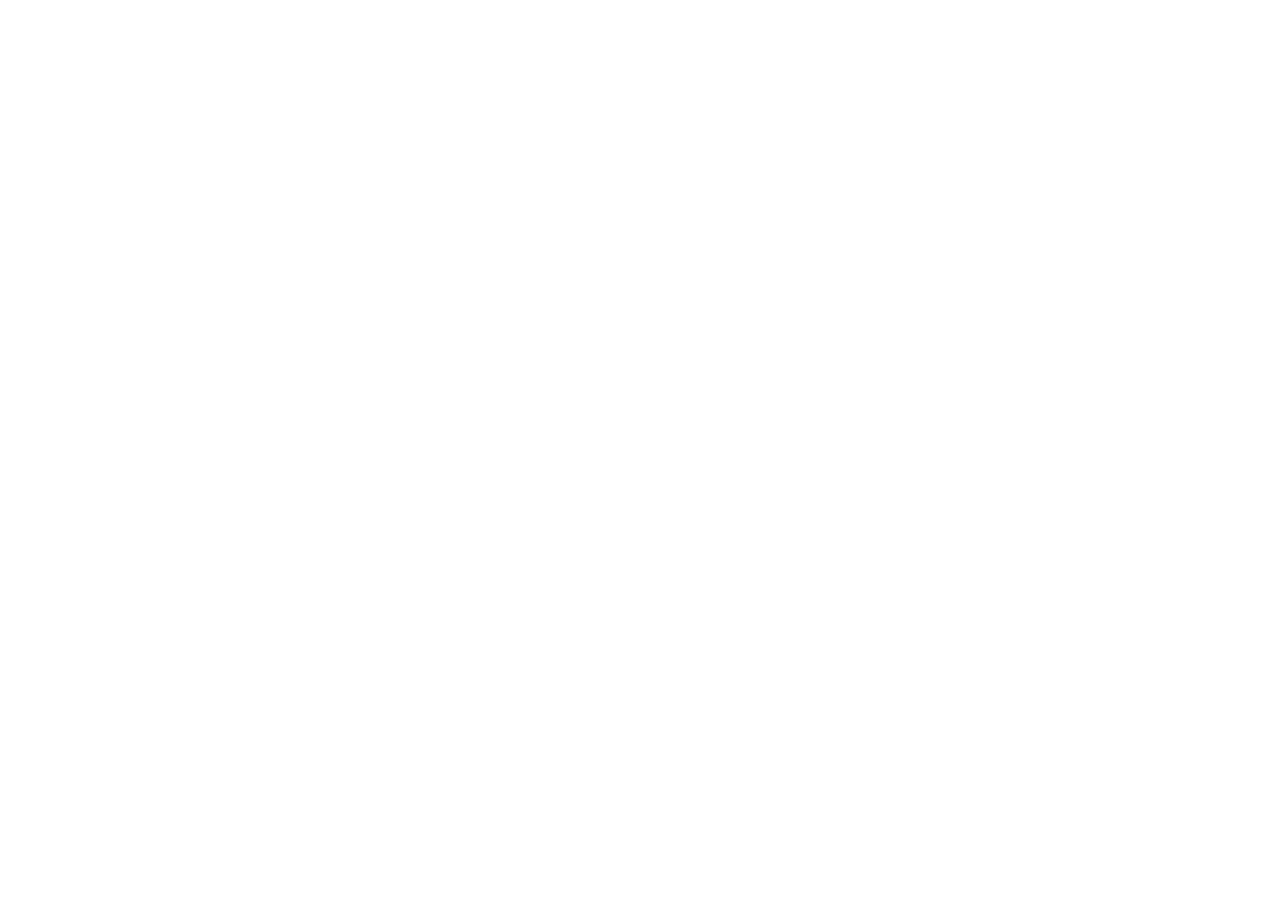
==== contact.html @ 42e58afd "Created the main stucture" ====
<!DOCTYPE html>
<html lang="en">
  <head>
    <meta charset="UTF-8" />
    <meta http-equiv="X-UA-Compatible" content="IE=edge" />
    <meta name="viewport" content="width=device-width, initial-scale=1.0" />
    <title>Document</title>
  </head>
  <body></body>
</html>
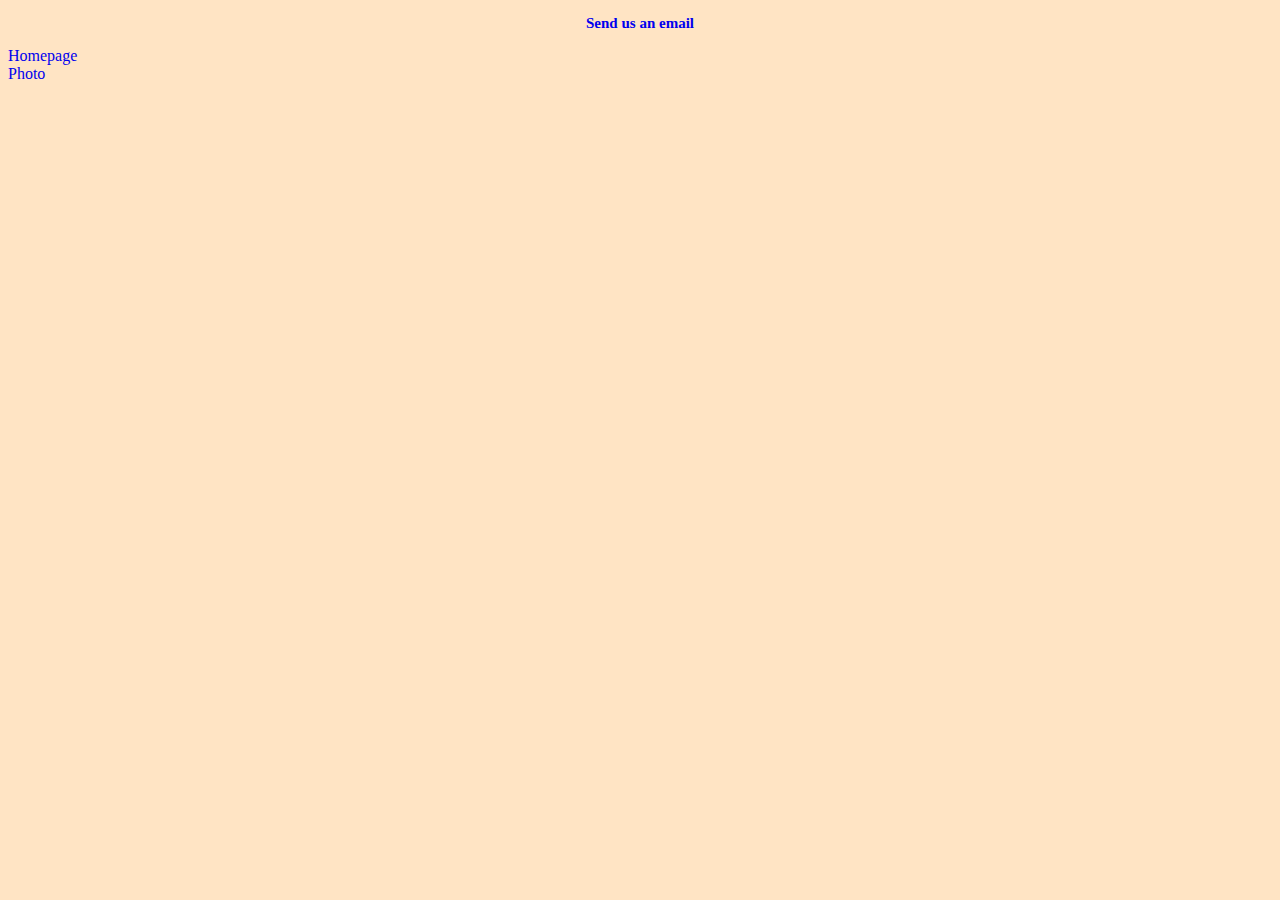
==== commit efffd223: "created the basic project" ====
--- a/contact.html
+++ b/contact.html
@@ -4,7 +4,15 @@
     <meta charset="UTF-8" />
     <meta http-equiv="X-UA-Compatible" content="IE=edge" />
     <meta name="viewport" content="width=device-width, initial-scale=1.0" />
+    <link href="stylesCSS/app.css" rel="stylesheet" type="text/css" />
     <title>Document</title>
   </head>
-  <body></body>
+  <body>
+    <p>
+      <a href="mailto:coissant@outlook.com">Send us an email</a>
+    </p>
+    <a href="/"> Homepage </a>
+    <br />
+    <a href="/photo.html"> Photo </a>
+  </body>
 </html>
--- a/stylesCSS/app.css
+++ b/stylesCSS/app.css
@@ -0,0 +1,12 @@
+body {
+  background-color: bisque;
+}
+
+p {
+  text-align: center;
+  font-size: 15px;
+  font-weight: bold;
+}
+a {
+  text-decoration: none;
+}
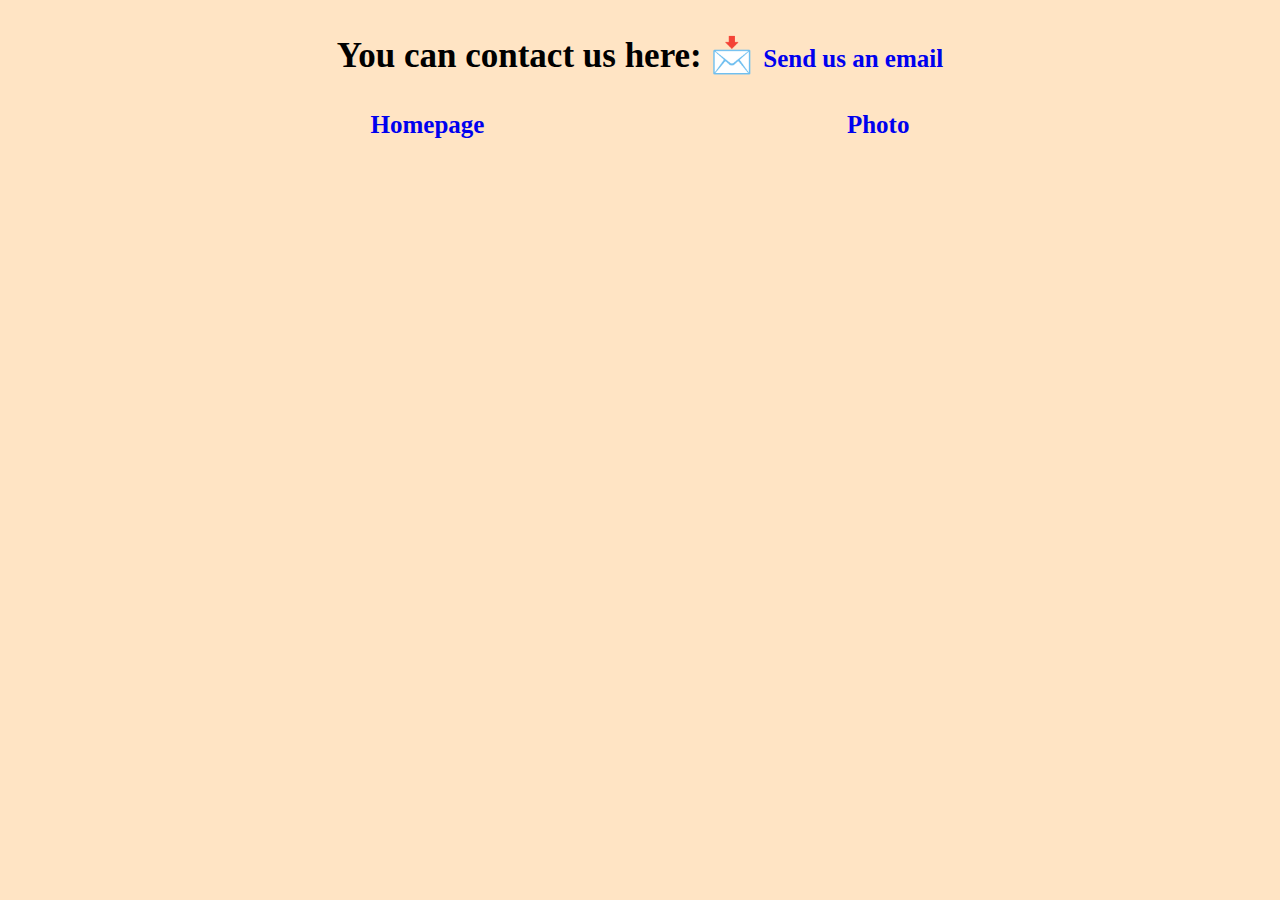
==== commit 3f2bd228: "added CSS" ====
--- a/contact.html
+++ b/contact.html
@@ -9,10 +9,12 @@
   </head>
   <body>
     <p>
+      You can contact us here: 📩
       <a href="mailto:coissant@outlook.com">Send us an email</a>
     </p>
-    <a href="/"> Homepage </a>
-    <br />
-    <a href="/photo.html"> Photo </a>
+    <div class="container">
+      <span><a href="/"> Homepage </a></span>
+      <span><a href="/photo.html"> Photo </a></span>
+    </div>
   </body>
 </html>
--- a/stylesCSS/app.css
+++ b/stylesCSS/app.css
@@ -2,11 +2,22 @@
   background-color: bisque;
 }
 
+h1 {
+  font-size: 55px;
+}
+
 p {
   text-align: center;
-  font-size: 15px;
+  font-size: 35px;
   font-weight: bold;
 }
 a {
   text-decoration: none;
+  font-size: 25px;
+  font-weight: bold;
 }
+
+.container {
+  display: flex;
+  justify-content: space-evenly;
+}
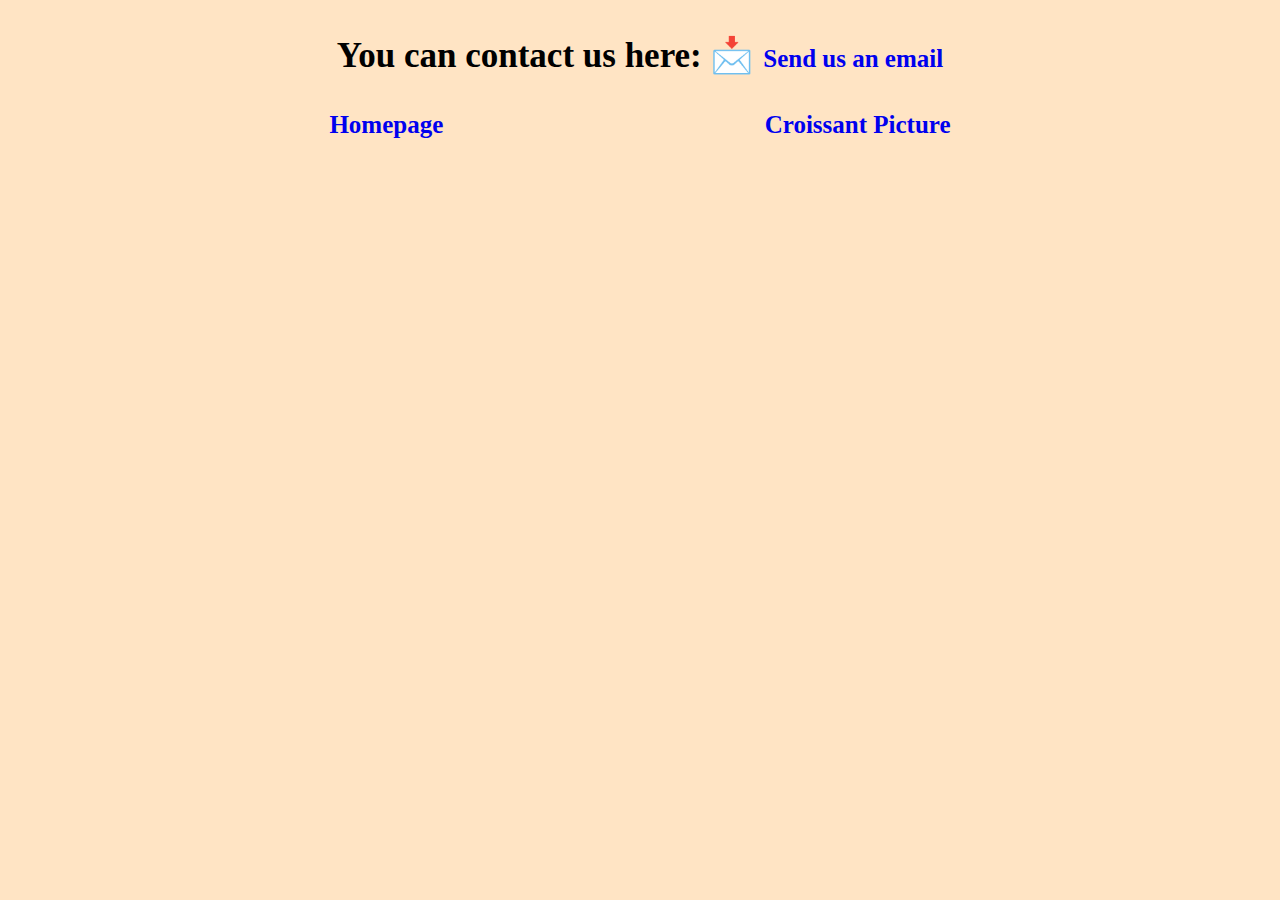
==== commit 1daa4d1a: "SEO updates" ====
--- a/contact.html
+++ b/contact.html
@@ -3,18 +3,23 @@
   <head>
     <meta charset="UTF-8" />
     <meta http-equiv="X-UA-Compatible" content="IE=edge" />
-    <meta name="viewport" content="width=device-width, initial-scale=1.0" />
+    <meta
+      name="The Contact Page"
+      content="This is an example og a contact page with the email address"
+    />
     <link href="stylesCSS/app.css" rel="stylesheet" type="text/css" />
-    <title>Document</title>
+    <title>Contact Page</title>
   </head>
   <body>
     <p>
       You can contact us here: 📩
-      <a href="mailto:coissant@outlook.com">Send us an email</a>
+      <a href="mailto:coissant@outlook.com" title="The Email Adress"
+        >Send us an email</a
+      >
     </p>
     <div class="container">
       <span><a href="/"> Homepage </a></span>
-      <span><a href="/photo.html"> Photo </a></span>
+      <span><a href="/photo.html"> Croissant Picture </a></span>
     </div>
   </body>
 </html>
--- a/stylesCSS/app.css
+++ b/stylesCSS/app.css
@@ -21,3 +21,7 @@
   display: flex;
   justify-content: space-evenly;
 }
+
+img {
+  width: 850px;
+}
